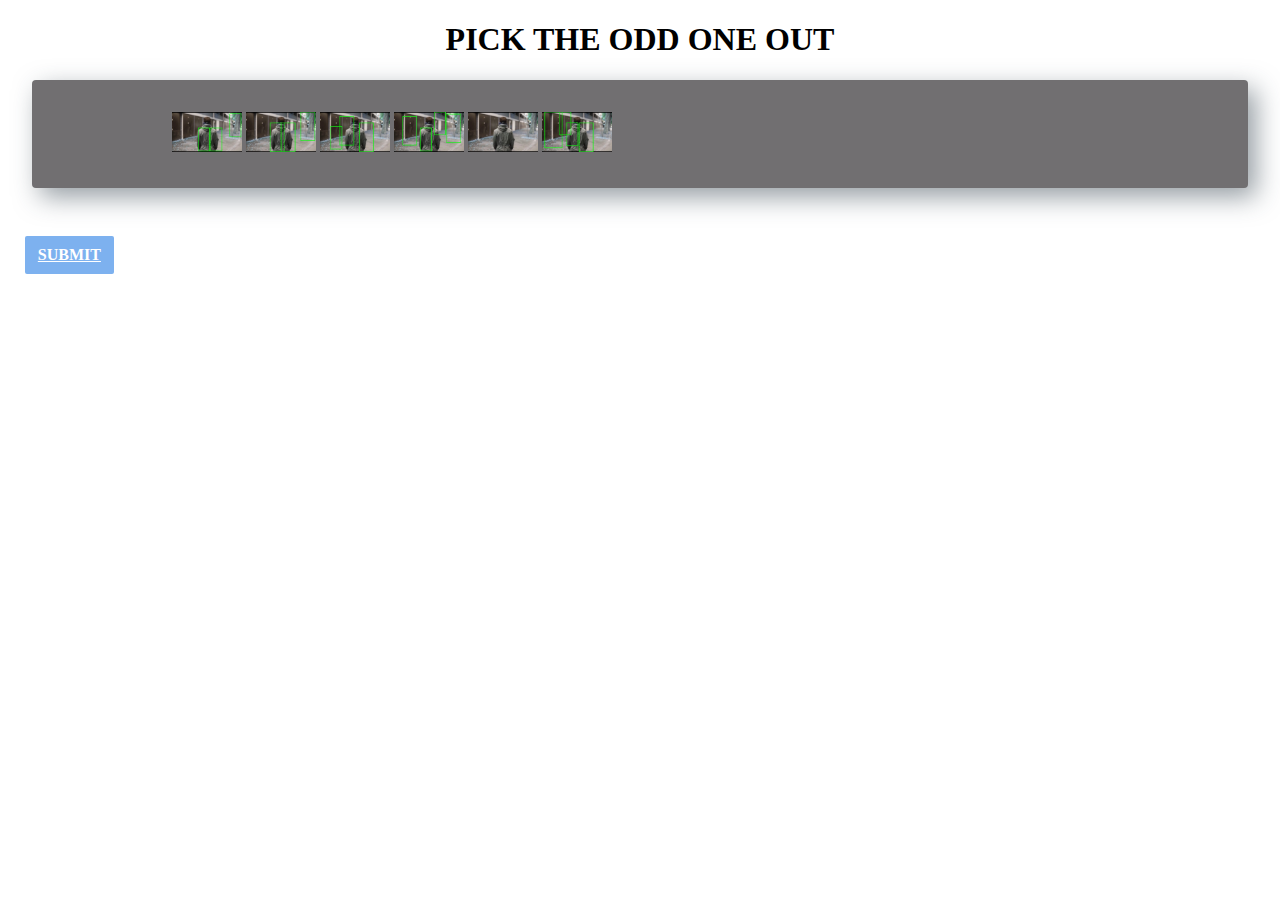
==== pipeline1.html @ a514ed0c "first commit" ====
<!doctype html>
<html lang="eng">
<head>
	<title>The Pipeline</title>
	<link rel="stylesheet" href="css/basic.css">
	<link rel="stylesheet" href="css/pipeline2.css">
	<script src="js/basic.js"></script>
</head>
<body>
	
    <div class="container">
        <header>
            <h1>PICK THE ODD ONE OUT</h1>
        </header>
		
		<section class = "deck">
			<section data-draggable="target"><p id="take">
				<img data-draggable="item" class="pic" src="img/temp1.jpg">
				<img data-draggable="item" class="pic" src="img/temp2.jpg">
				<img data-draggable="item" class="pic" src="img/temp3.jpg">
				<img data-draggable="item" class="pic" src="img/temp4.jpg">
				<img data-draggable="item" class="pic" src="img/temp5.jpg">
				<img data-draggable="item" class="pic" src="img/temp6.jpg"></p>
			</section>

			<section data-draggable="target" id="dump1">
			</section>

			<section data-draggable="target" id="dump2">
			</section>
		</section>
	</div>
		<a href="pipeline2.html" class="button" id="done" style="background-color: #de3535; margin-left: 25px;"><b>Submit</b></a></span>
	
</body>
</html>
---- css/basic.css ----
body{
	overflow-y: scroll; 
	padding: 0;
	margin: 0;
	font-family: Verdana;
	font-size: 16px;
	color: red
	height: 400px;
	
}
#wrapper{
	width: 300px;
	margin: 400px auto;
	text-align: center;
}

#popupBoxOnePosition{
				top: 0; left: 0; position: fixed; width: 100%; height: 120%;
				background-color: rgba(0,0,0,0.7); display: none;
			}
			
.popupBoxWrapper{
	width: 550px; margin: 50px auto; text-align: left;
}

.popupBoxContent{
	background-color: #FFF; padding: 15px;
}

.button{
	display:inline-block;
	font-family: Trebuchet MS;
	outline:0 !important;
	border:0;
	border-radius:2px;
	color:white !important;
	background:#7DB1EF !important;
	white-space:nowrap;
	padding:0.48rem 0.8rem !important;
	line-height:1.4 !important;
	position:relative;
	text-transform:uppercase
}

.button:not(.disabled):hover{
	color:white !important;
	background:black !important
}

.button:not(.disabled):focus{
	color:white !important;
	background:red !important;
	transform: translateY(2px);
}
---- css/pipeline2.css ----
html {
	box-sizing: border-box;
}

*,
*::before,
*::after {
	box-sizing: inherit;
}

html,
body {
	width: 100%;
	height: 100%;
	margin: 0;
	padding: 0;
}

body {
	background: #ffffff;
	font-family: Verdana;
	font-size: 16px;
}

.container {
	display: flex;
	justify-content: center;
	align-items: center;
	flex-direction: column;
}

.add {
	display: flex;
	justify-content: center;
	align-items: center;
	flex-direction: column;
}

h1 {
	font-family: Verdana;
}


/*
 * Styles for the deck of cards
 */


.deck {
	width: 95%;
	background: #716F71;
	padding: 1rem;
	border-radius: 4px;
	box-shadow: 8px 9px 26px 0 rgba(46, 61, 73, 0.5);
	display: flex;
	flex-wrap: wrap;
	justify-content: space-around;
	align-items: center;
	margin: 0 0 3em;
}

#card-deck{
	background:#ED4337;
}

.deck .card {
	height: 4.7rem;
	width: 5.7rem;
	margin: 0.2rem 0.2rem;
	font-size: 0;
	color: #ffffff;
	border-radius: 5px;
	cursor: pointer;
	display: flex;
	background-size: cover;
	background-position: center center;
	background-repeat: no-repeat;
	justify-content: center;
	align-items: center;
	box-shadow: 5px 2px 20px 0 rgba(46, 61, 73, 0.5);
}

.pic{
	width: 70px;
	height: 40px;
}
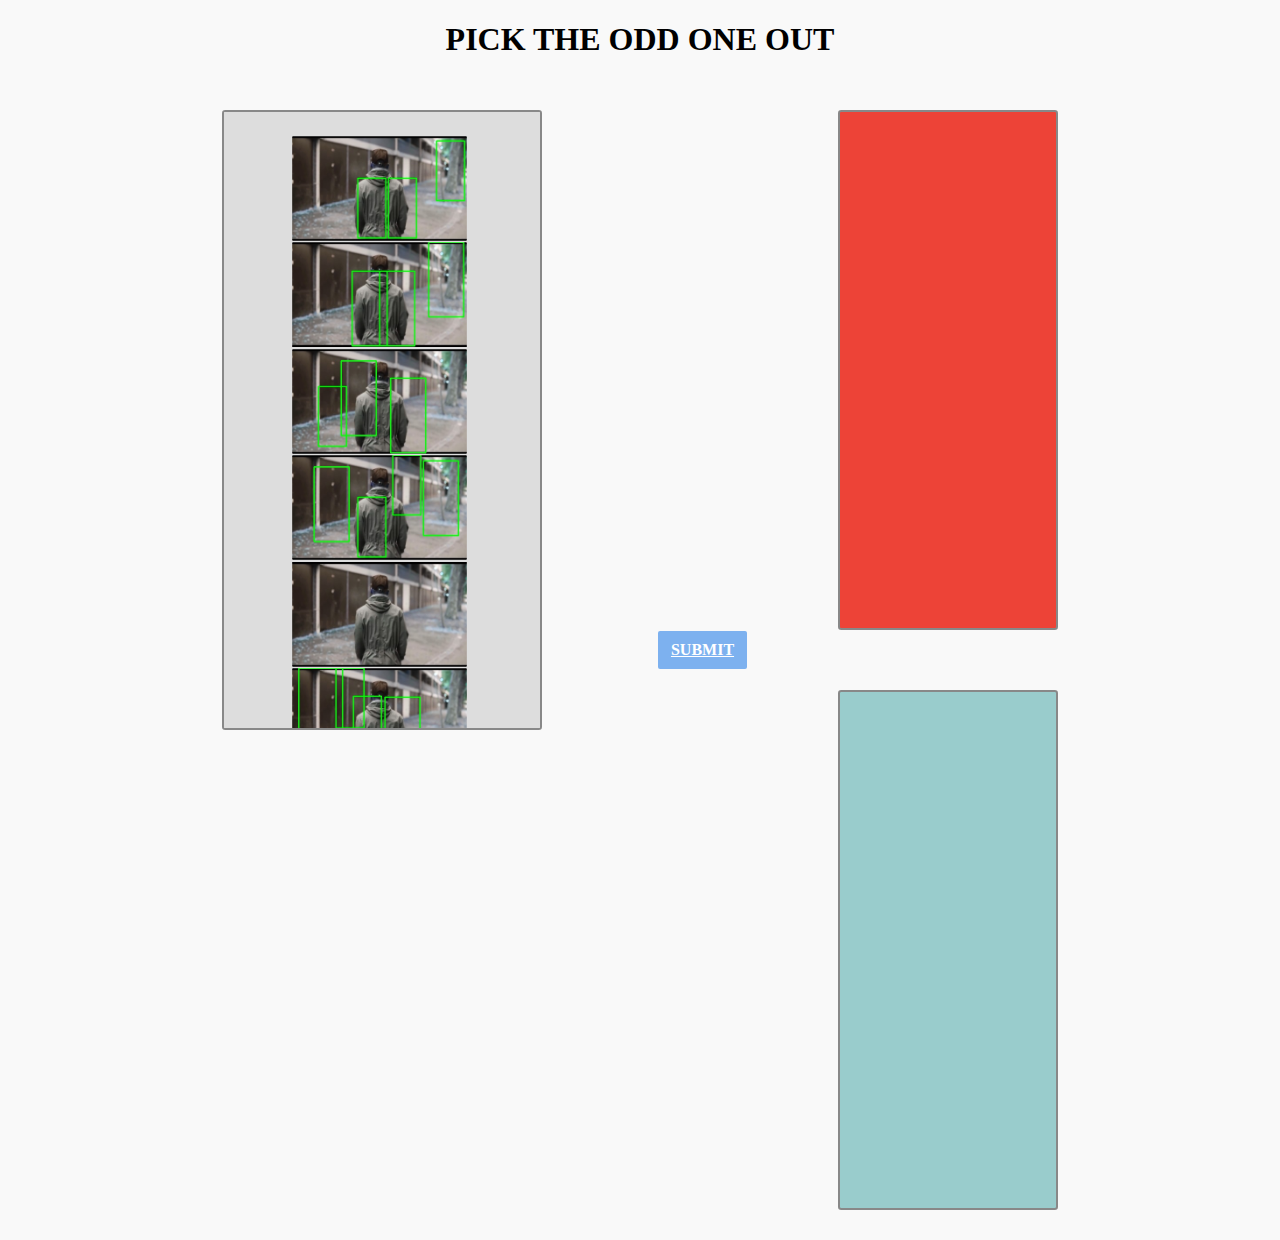
==== commit c17bf498: "Update pipeline1.html" ====
--- a/pipeline1.html
+++ b/pipeline1.html
@@ -3,7 +3,7 @@
 <head>
 	<title>The Pipeline</title>
 	<link rel="stylesheet" href="css/basic.css">
-	<link rel="stylesheet" href="css/pipeline2.css">
+	<link rel="stylesheet" href="css/pipeline1.css">
 	<script src="js/basic.js"></script>
 </head>
 <body>
@@ -33,4 +33,4 @@
 		<a href="pipeline2.html" class="button" id="done" style="background-color: #de3535; margin-left: 25px;"><b>Submit</b></a></span>
 	
 </body>
-</html>+</html>
--- a/css/pipeline1.css
+++ b/css/pipeline1.css
@@ -0,0 +1,111 @@
+/* canvas styles */
+body{
+	overflow-y: scroll; 
+	padding: 0;
+	margin: 0;
+	font-family: Verdana;
+	font-size: 16px;
+	color: red
+	height: 400px;
+	text-align: center;
+	
+}
+html, body
+{
+	background:#f9f9f9;
+	color:#000;
+}
+
+.container{
+	margin: 10px auto;
+	height: 600px;	
+}
+
+.deck{
+	width: 70%;
+	margin: 10px auto;
+	
+}
+
+/* draggable targets */
+[data-draggable="target"]
+{
+	float:left;
+    
+	width:300px;
+	height:600px;
+	overflow-y:auto;
+	text-align:center;
+	
+	margin:30px;
+	padding:8px;
+	
+	border:2px solid #888;
+	border-radius:0.2em;
+	
+	background:#ddd;
+	color:#555;
+}
+
+#take{
+	margin-left:47px;
+	
+}
+#dump1
+{
+    float:right;
+    list-style-type:none;
+    
+    width:200px;
+    height:500px;
+    overflow-y:auto;
+    
+    margin:30px;
+    padding:8px;
+	
+    border:2px solid #888;
+    border-radius:0.2em;
+    
+    background:#ED4337;
+    color:white;
+}
+
+#dump2
+{
+    float:right;
+    list-style-type:none;
+    
+    width:200px;
+    height:500px;
+    overflow-y:auto;
+    
+    margin:30px;
+    padding:8px;
+	
+    border:2px solid #888;
+    border-radius:0.2em;
+    
+    background:#99cccc;
+    color:white;
+}
+
+/* draggable items */
+[data-draggable="item"]
+{
+    display:block;
+    list-style-type:none;
+    
+    margin: 1px;
+    padding: 0.2px;
+    border: 0px;
+    border-radius: 1px;
+    
+    line-height:1.3;
+}
+
+.pic{
+	margin-left:13px;
+	width: 175px;
+	height: 105px;
+}
+
